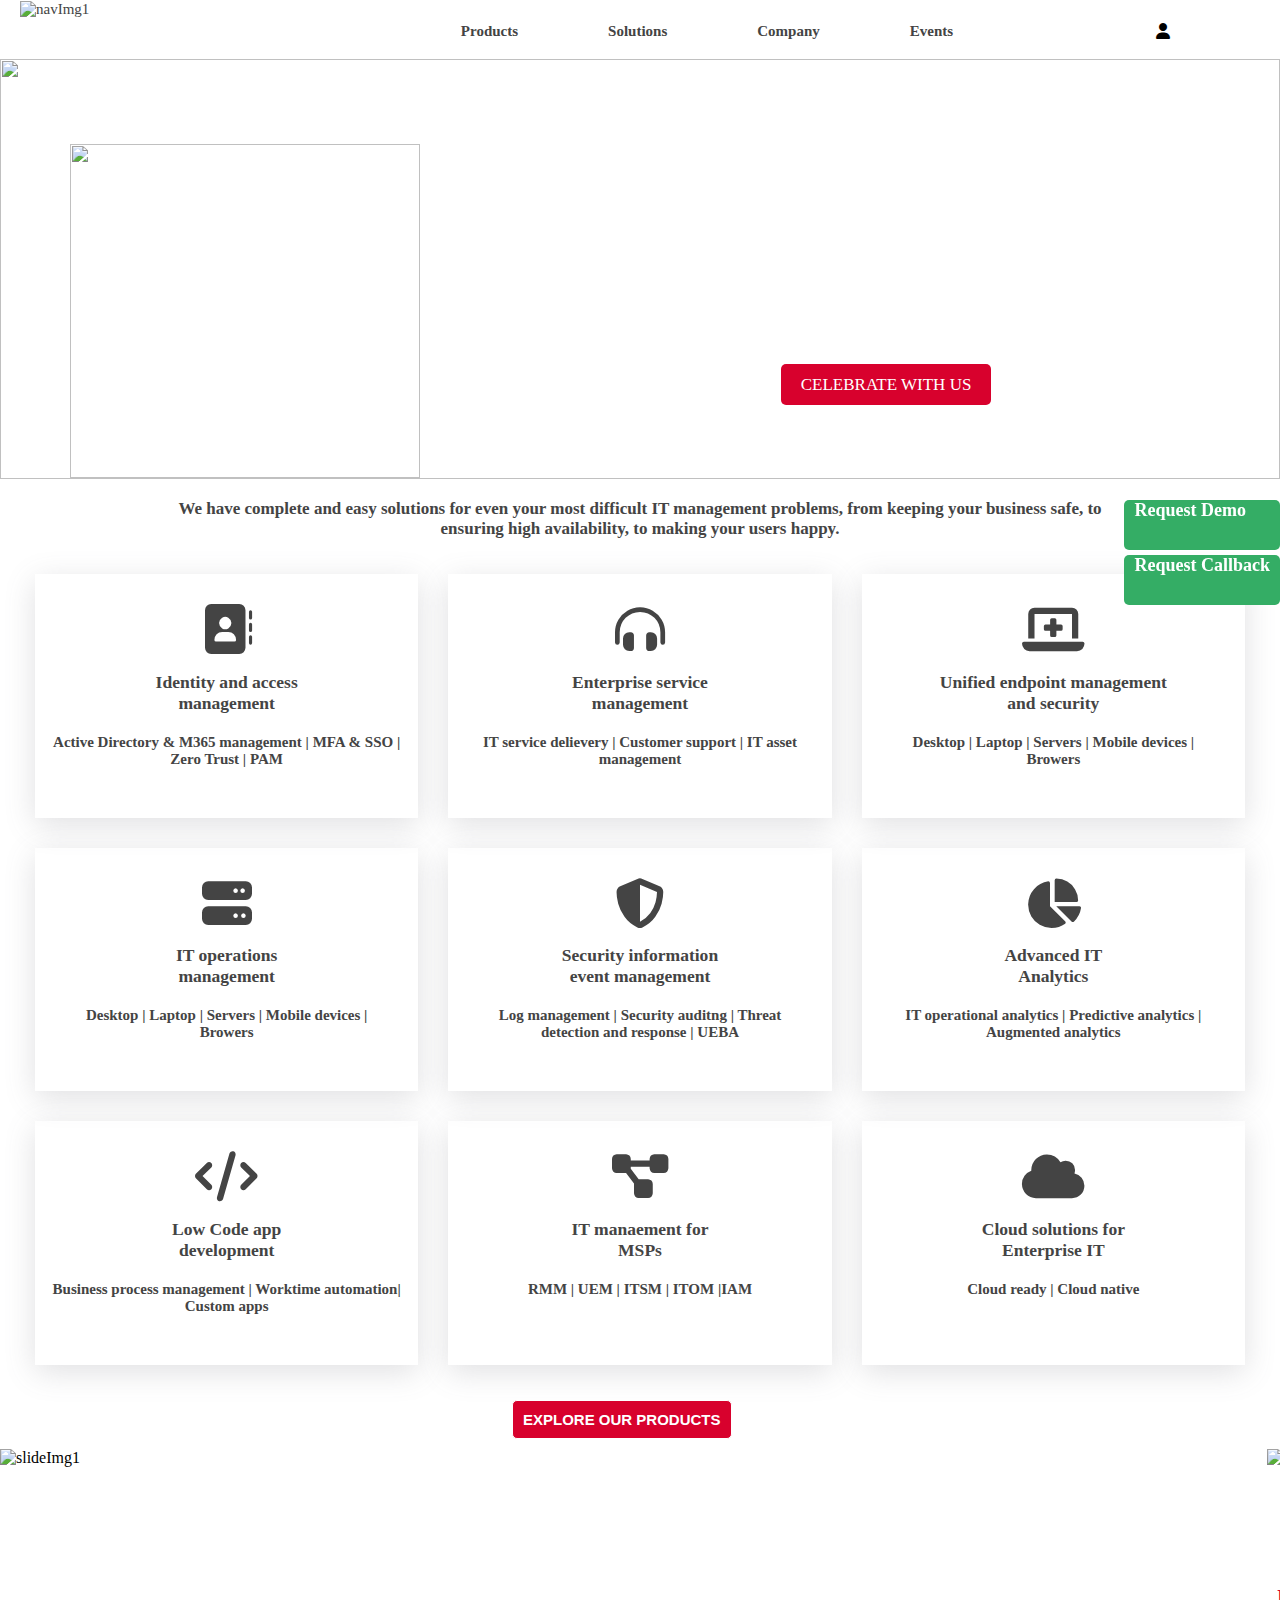
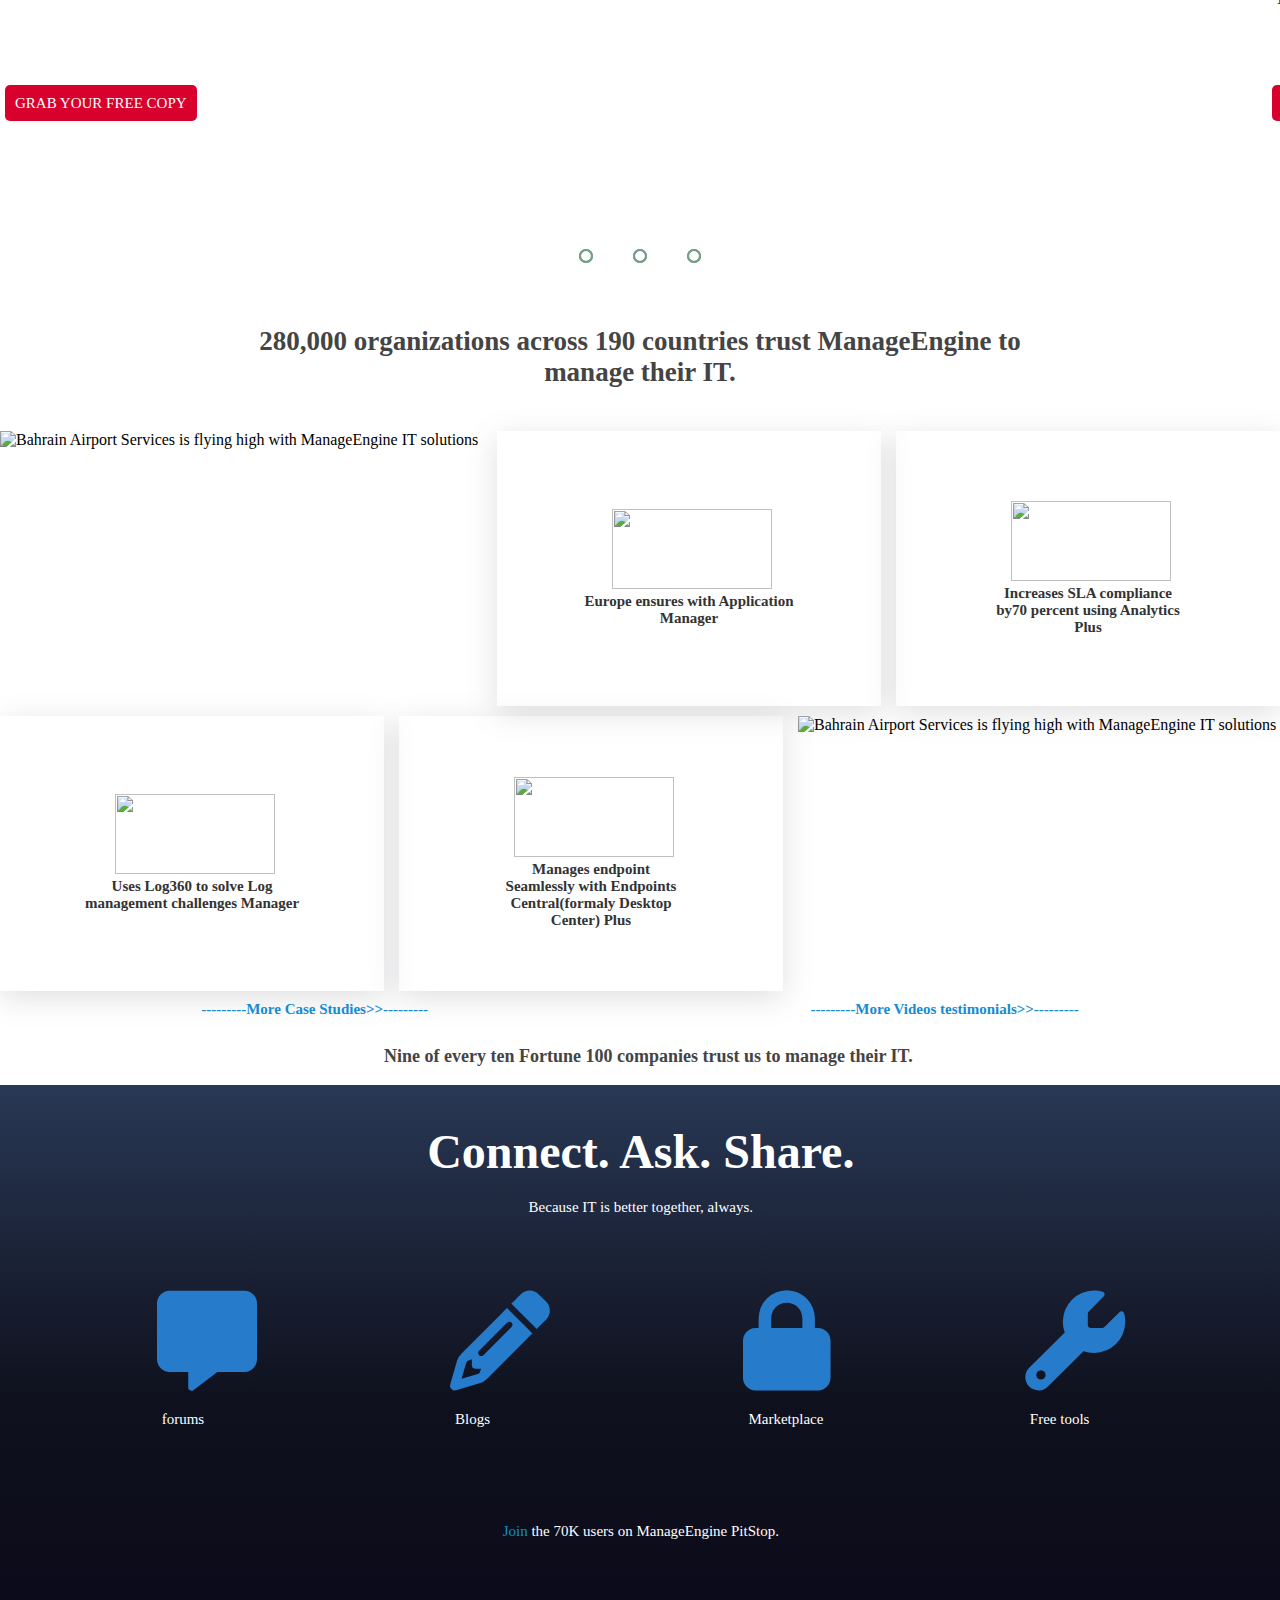
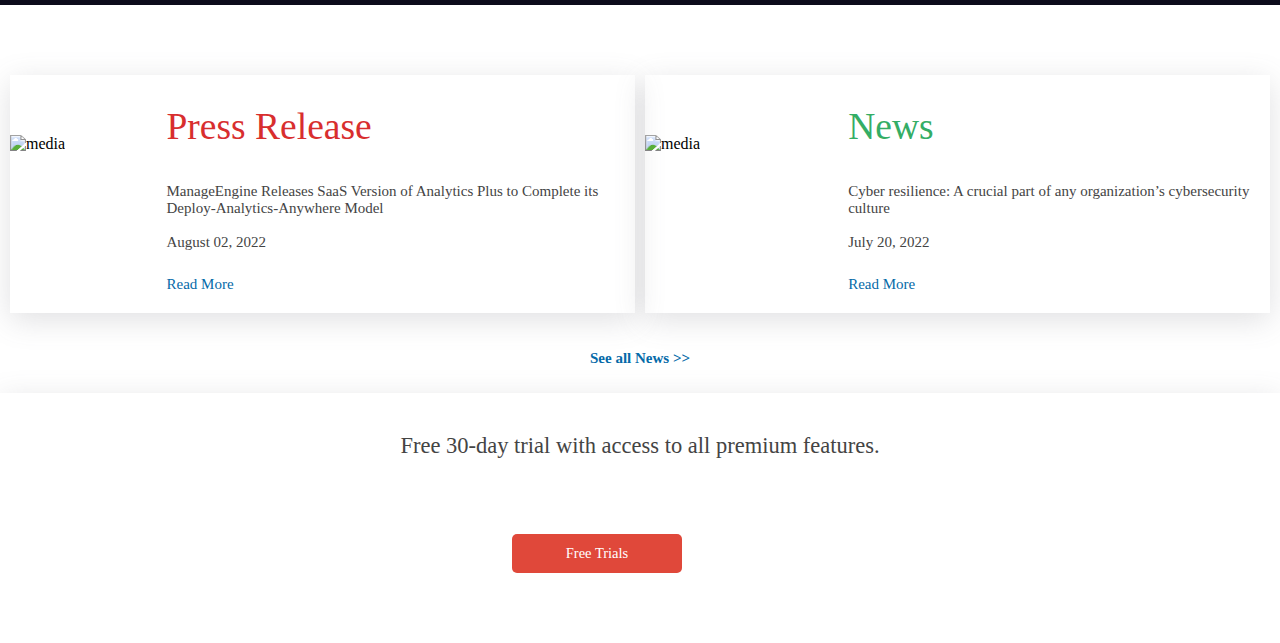
==== pages/index.html @ 47012b13 "homePage" ====
<!DOCTYPE html>
<html lang="en">
  <head>
    <meta charset="UTF-8" />
    <meta http-equiv="X-UA-Compatible" content="IE=edge" />
    <meta name="viewport" content="width=device-width, initial-scale=1.0" />
    <title>ManageEngine-IT Operations and Service management Software</title>
    <link
      rel="stylesheet"
      href="https://cdnjs.cloudflare.com/ajax/libs/font-awesome/6.1.2/css/all.min.css"
    />
    <link href="https://www.manageengine.com/favicon.ico" rel="shortcut icon">
    <link rel="stylesheet" href="../styles/main.css" />
  </head>
  <body>
    <!-- navbar -->
    <div id="navDiv">
      <div id="navbar">
        <div class="navImg">
          <a href="index.html"
            ><img
              src="https://www.manageengine.com/images/logo/manageengine-logo.svg"
              alt="navImg1"
          /></a>
        </div>
        <div class="options">
          <h3><a href="#">Products</a>
            <div class="productSubmenu">
              <ul>
                <li><a href="#">Identity and access management</a>
                  <div id="productSubmenu1">
                    <ul>
                      <li><a href="#">ADManager Plus</a></li>
                      <li><a href="#">ADAudit Plus</a></li>
                      <li><a href="#">AD self service Plus</a></li>
                      <li><a href="#">Exchange reporter Plus</a></li>
                      <li><a href="#">RecoveryManager Plus</a></li>
                      <li><a href="#">AD360</a></li>
                      <li><a href="#">M365 Manager</a></li>
                    </ul>
                  </div>
                </li>
                <li><a href="#">Enterprise service managenment</a>
                  <div id="productSubmenu1">
                    <ul>
                      <li><a href="#">Endpoint Central</a></li>
                      <li><a href="#">Mobile Device Manager Plus</a></li>
                      <li><a href="#">Patch Manager Plus</a></li>
                      <li><a href="#">Patch Connect Plus</a></li>
                      <li><a href="#">OS Developer</a></li>
                      <li><a href="#">Remote Access Plus</a></li>
                      <li><a href="#">M365 Manager</a></li>
                    </ul>
                  </div></li>
                <li><a href="#">Unified endpoint management and security</a>
                  <div id="productSubmenu1">
                    <ul>
                      <li><a href="#">Vulneribilty Manager Plus</a></li>
                      <li><a href="#">ADAudit Plus</a></li>
                      <li><a href="#">Device Control Plus</a></li>
                      <li><a href="#">Application Control Plus</a></li>
                      <li><a href="#">Browser Security Plus</a></li>
                      <li><a href="#">AD360</a></li>
                      <li><a href="#">Endpoint DLP</a></li>
                    </ul>
                  </div></li>
                <li><a href="#">IT operations management</a>
                  <div id="productSubmenu1">
                    <ul>
                      <li><a href="#">ADManager Plus</a></li>
                      <li><a href="#">ADAudit Plus</a></li>
                      <li><a href="#">AD self service Plus</a></li>
                      <li><a href="#">Exchange reporter Plus</a></li>
                      <li><a href="#">RecoveryManager Plus</a></li>
                      <li><a href="#">AD360</a></li>
                      <li><a href="#">M365 Maneger</a></li>
                    </ul>
                  </div></li>
                <li><a href="#">Security Information and event management</a></li>
                <li><a href="">Advanced IT analytics</a></li>
                <li><a href="#">Low-code app development</a></li>
                <li><a href="#">cloud Solutions for enterprise IT</a></li>
                <li id="viewProduct"><a href="#">View all products</a></li>
              </ul>
            </div>
          </h3>
          <h3><a href="#">Solutions</a></h3>
          <h3>
            <a href="#">Company</a>
            <div id="eventSubmenu">
              <ul>
                <li><a href="#">About us</a></li>
                <li><a href="#">Customers</a></li>
                <li>
                  <a href="#">Media</a>
                </li>
                <li>
                  <a href="#">Analyst Relations</a>
                </li>
                <li>
                  <a href="#">Insights</a>
                </li>
                <li>
                  <a href="#">Academy</a>
                </li>
                <li>
                  <a href="#">Blogs</a>
                </li>
                <li>
                  <a href="#">Newsletter</a>
                </li>
                <li>
                  <a href="#">Partners</a>
                </li>
                <li>
                  <a href="#">Affiliate</a>
                </li>
                <li>
                  <a href="#">Careers</a>
                </li>
                <li>
                  <a href="#">Contact us</a>
                </li>
              </ul>
            </div>
          </h3>
          <h3>
            <a href="#">Events</a>
            <div id="eventSubmenu">
              <ul>
                <li><a href="#">Webinars</a></li>
                <li><a href="#">On-demand Webinars</a></li>
                <li>
                  <a href="#">Virtual Events</a>
                </li>
                <li>
                  <a href="#">Online workshop</a>
                </li>
                <li>
                  <a href="#">Prodcasts</a>
                </li>
                <li>
                  <a href="#">Seminars</a>
                </li>
                <li>
                  <a href="#">Workshops</a>
                </li>
                <li>
                  <a href="#">User conference</a>
                </li>
                <li>
                  <a href="#">Industry Events</a>
                </li>
              </ul>
            </div>
          </h3>
        </div>
        <div id="login">
          <i class="fa-solid fa-user">
            <div class="loginSubmenu">
              <ul>
                <li><a href="#">login</a></li>
                <li><a href="#">Register</a></li>
              </ul>
            </div>
          </i>
          <!-- <a href="#"><i class="fa-solid fa-magnifying-glass"></i></a> -->
        </div>
      </div>
    </div>

    <!-- container1 -->
    <div id="container1">
      <div class="div1">
        <img
          src="https://www.manageengine.com/images/sysadminday202-banner.jpg"
          alt=""
        />
      </div>
      <div class="div2">
        <div id="bannerImg">
          <img
            src="https://www.manageengine.com/images/sysadminday-2022-bannerleft.png"
            alt=""
          />
        </div>
        <div id="bannerContent">
          <h1>
            Happy SysAdmin <br />
            Day!
          </h1>
          <p>
            you make your work better.Here's hoping we can do our part to make
            yours better too!
          </p>
          <a href="#" class="ex-btn" title="JOIN THE CELEBRATION"
            >CELEBRATE WITH US</a
          >
        </div>
      </div>
    </div>
    <p>
      We have complete and easy solutions for even your most difficult IT
      management problems, from keeping your business safe, to ensuring high
      availability, to making your users happy.
    </p>

    <!-- container2 -->
    <div id="container2">
      <div>
        <a href="#">
          <i class="fa-solid fa-address-book"></i>
          <h3>
            Identity and access <br />
            management
          </h3>
          <h4>
            Active Directory & M365 management | MFA & SSO |<br />Zero Trust |
            PAM
          </h4>
        </a>
      </div>
      <div>
        <a href="#">
          <i class="fa-solid fa-headphones-simple"></i>
          <h3>
            Enterprise service <br />
            management
          </h3>
          <h4>
            IT service delievery | Customer support | IT asset <br />management
          </h4>
        </a>
      </div>
      <div>
        <a href="#">
          <i class="fa-solid fa-laptop-medical"></i>
          <h3>
            Unified endpoint management <br />
            and security
          </h3>
          <h4>Desktop | Laptop | Servers | Mobile devices |<br />Browers</h4>
        </a>
      </div>
      <div>
        <a href="#">
          <i class="fa-solid fa-server"></i>
          <h3>
            IT operations <br />
            management
          </h3>
          <h4>Desktop | Laptop | Servers | Mobile devices |<br />Browers</h4>
        </a>
      </div>
      <div>
        <a href="#">
          <i class="fa-solid fa-shield-halved"></i>
          <h3>
            Security information <br />
            event management
          </h3>
          <h4>
            Log management | Security auditng | Threat<br />detection and
            response | UEBA
          </h4>
        </a>
      </div>
      <div>
        <a href="#">
          <i class="fa-solid fa-chart-pie"></i>
          <h3>Advanced IT <br />Analytics</h3>
          <h4>
            IT operational analytics | Predictive analytics |<br />Augmented
            analytics
          </h4>
        </a>
      </div>
      <div>
        <a href="#">
          <i class="fa-solid fa-code"></i>
          <h3>
            Low Code app <br />
            development
          </h3>
          <h4>
            Business process management | Worktime automation|<br />Custom apps
          </h4>
        </a>
      </div>
      <div>
        <a href="#">
          <i class="fa-solid fa-diagram-project"></i>
          <h3>
            IT manaement for <br />
            MSPs
          </h3>
          <h4>RMM | UEM | ITSM | ITOM |IAM</h4>
        </a>
      </div>
      <div>
        <a href="#">
          <i class="fa-solid fa-cloud"></i>
          <h3>
            Cloud solutions for <br />
            Enterprise IT
          </h3>
          <h4>Cloud ready | Cloud native</h4>
        </a>
      </div>
    </div>
    <button id="product-btn"><a href="#">EXPLORE OUR PRODUCTS</a></button>

    <!-- slideshow container -->
    <div id="container3">
      <div id="slideshow1">
        <input type="radio" name="radio-btn" id="radio1" />
        <input type="radio" name="radio-btn" id="radio2" />
        <input type="radio" name="radio-btn" id="radio3" />

        <div class="slideImg first">
          <img
            src="https://www.manageengine.com/images/gartner-magic-bg.jpg"
            alt="slideImg1"
          />
          <div>
            <h1>Learn The top 4 best practices that will maximize your ESXi server performance</h1>
            <a href="#">GRAB YOUR FREE COPY</a>
          </div>
        </div>
        <div class="slideImg">
          <img
            src="https://www.manageengine.com/images/esxi-server.jpg"
            alt="slideImg2"
          />
          <div>
            <h1><span id="span">Recommendations from the</span> <br> FBI, CISA,NSA and secret Service to thrawt Conti ransomware</h1>
            <a href="#">DOWNLOAD YOUR FREE GUIDE</a>
          </div>
        </div>
        <div class="slideImg">
          <img
            src="https://www.manageengine.com/images/idc-uem.jpg"
            alt="slideImg3"
          />
          <div>
            <h1>Zoho (ManageEngine) cited a leader in the 2022 IDC Marketspace</h1>
            <a href="#">KNOW MORE</a>
          </div>
        </div>
        <div class="autoNavigation">
          <div class="auto-btn1"></div>
          <div class="auto-btn2"></div>
          <div class="auto-btn3"></div>
        </div>
      </div>
      <div class="manualNavigation">
        <label for="radio1" class="manual-btn"></label>
        <label for="radio2" class="manual-btn"></label>
        <label for="radio3" class="manual-btn"></label>
      </div>
    </div>

    <h2>
      280,000 organizations across 190 countries trust ManageEngine to manage
      their IT.
    </h2>

    <!-- container4-->
    <div class="container4-1">
      <div class="imgDiv">
        <div class="imgDiv1">
          <img
            id="image"
            src="https://www.manageengine.com/images/mohamed-khalife-ai.jpg"
            alt="Bahrain Airport Services is flying high with ManageEngine IT solutions"
          />
        </div>
        <!-- <div class="spanDiv">
          <p>
            
              Bahrain Airport Services is flying high with
              ManageEngine <br> IT
              solutions
          </p>
        </div> -->
      </div>
      <div>
        <a href="#">
          <img
            src="https://www.manageengine.com/images/certis-europe.png"
            alt=""
          />
          <span
            >Europe ensures with Application <br />
            Manager</span
          >
        </a>
      </div>
      <div>
        <a href="#">
          <img src="https://www.manageengine.com/images/vizstone.png" alt="" />
          <span
            >Increases SLA compliance <br />
            by70 percent using Analytics <br />
            Plus</span
          >
        </a>
      </div>
    </div>

    <div class="container4-2">
      <div>
        <a href="#">
          <img src="https://www.manageengine.com/images/hcllogo.png" alt="" />
          <span
            >Uses Log360 to solve Log<br />management challenges Manager</span
          >
        </a>
      </div>
      <div>
        <a href="#">
          <img
            src="https://www.manageengine.com/images/strathallan.png"
            alt=""
          />
          <span
            >Manages endpoint <br />
            Seamlessly with Endpoints <br />
            Central(formaly Desktop <br />Center) Plus</span
          >
        </a>
      </div>
      <div class="imgDiv">
        <div class="imgDiv1">
          <img
            id="image"
            src="https://www.manageengine.com/images/willy-harsono.jpg"
            alt="Bahrain Airport Services is flying high with ManageEngine IT solutions"
          />
        </div>
        <!-- <div class="spanDiv">
          <p>
            
              Bahrain Airport Services is flying high with
              ManageEngine <br> IT
              solutions
          </p>
        </div> -->
      </div>
    </div>

    <div>
      <a href="#">---------More Case Studies>>---------</a>
      <a href="">---------More Videos testimonials>>---------</a>
    </div>
    <h3>
      Nine of every ten Fortune 100 companies trust us to manage their IT.
    </h3>

    <div id="container5">
      <!-- <div class="container5-1"></div>
      <div class="container5-2"> -->
      <h2><a href="#">Connect. Ask. Share.</a></h2>
      <p>Because IT is better together, always.</p>
      <div class="container5-1">
        <div>
          <a href="#">
            <i class="fa-solid fa-message"></i>
            <p>forums</p>
          </a>
        </div>
        <div>
          <a href="#">
            <i class="fa-solid fa-pencil"></i>
            <p>Blogs</p>
          </a>
        </div>
        <div>
          <a href="#">
            <i class="fa-solid fa-lock"></i>
            <p>Marketplace</p>
          </a>
        </div>
        <div>
          <a href="#">
            <i class="fa-solid fa-wrench"></i>
            <p>Free tools</p>
          </a>
        </div>
      </div>
      <p><a href="#" class="join">Join</a> the 70K users on ManageEngine PitStop.</p>
    </div>
    <div id="container6">
      <div>
        <div class="mediaImg">
          <img
            src="https://www.manageengine.com/images/press-release-icon.svg"
            alt="media"
          />
        </div>
        <div class="container6-1">
          <h1>Press Release</h1>
          <p>
            ManageEngine Releases SaaS Version of Analytics Plus to Complete its
            Deploy-Analytics-Anywhere Model

            <br /><br />
            August 02, 2022
          </p>
          <p><a href="#">Read More</a></p>
        </div>
      </div>
      <div>
        <div class="mediaImg">
          <img
            id="media"
            src="https://www.manageengine.com/images/press-news-icon.svg"
            alt="media"
          />
        </div>
        <div class="container6-1">
          <h1 id="news">News</h1>
          <p>
            Cyber resilience: A crucial part of any organization’s cybersecurity
            culture

            <br /><br />July 20, 2022
          </p>
          <p><a href="#">Read More</a></p>
        </div>
      </div>
    </div>
    <p><a href="#">See all News >></a></p>
    <div id="container7">
      <h4>Free 30-day trial with access to all premium features.</h4>
      <a href="#">Free Trials</a>
    </div>

    <!-- footer -->
    <div id="footer">
      <!-- <div id="footerDiv">
        <div id="foot-col1">
          <div id="companyDetail">Company</div>
          <div class="footList">
            <div class="list1">
              <li>About us</li>
              <li>News</li>
              <li>Events</li>
              <li>Customers</li>
              <li>PitStop</li>
              <li>Partner portal</li>
              <li>Affiliate</li>
              <li>Government</li>
              <li>Newsletter</li>
              <li>Cookie policy</li>
            </div>
            <div class="list2">
              <li>Careers</li>
              <li>Site map</li>
              <li>Trademarks</li>
              <li>EULA</li>
              <li>Contact us</li>
              <li>Feedback</li>
              <li>Privacy policy</li>
              <li>Security</li>
              <li>Security response centre</li>
            </div>
          </div>
        </div>
        <div id="foot-col2">
          <div>Regional Websiites</div>
          <div>
            <select name="Global(English)" id="lang">
              <option value="">Global(English)</option>
              <option value="">Europe(English)</option>
              <option value="">France(French)</option>
              <option value="">Greece(Greek)</option>
              <option value="">India(English)</option>
              <option value="">America Latin(Spanish)</option>
              <option value="">Brazil(Portuguese)</option>
              <option value="">Belgium(Dutch)</option>
            </select>
          </div>
          <div>Newsletter</div>
          <div>Subscribe to monthly Newsletter</div>
          <div><input type="email" placeholder="Email" required><button><i class="fa-solid fa-angles-right"></i></button></div>
        </div>
        <div id="foot-col3">
          <div>Follow Us:</div>
          <div class="icon">
            <a href="#"><i class="fa-brands fa-instagram"></i></a>
            <a href="#"><i class="fa-brands fa-twitter"></i></a>
            <a href="#"><i class="fa-brands fa-linkedin"></i></a>
            <a href="#"><i class="fa-brands fa-facebook"></i></a>
            <a href="#"><i class="fa-brands fa-youtube"></i></a>
          </div>
          <div>ManageEngine is division of <i>Zoho</i><br>Corp</div>
        </div> -->
      </div>
      <div id="fixedbtn">
        <div><a href="#">Request Demo</a></div>
        <div><a href="#">Request Callback</a></div>
      </div>
  </body>
</html>
<script src="index.js" type="module"></script>
---- styles/main.css ----
body {
  margin: 0;
  padding: 0;
  overflow-x: hidden;
}
/* Navbar */
#navDiv {
  position: sticky;
  top: 0;
  background-color: #ffffff;
}
#navbar {
  /* position: sticky;
  top: 0; */
  display: flex;
  justify-content: space-between;
  border: #444444;
  padding: 0px 20px;
  /* background-color: rgb(37, 57, 21); */
}
#login {
  display: flex;
  gap: 15px;
  text-align: center;
  margin-top: 23px;
  margin-right: 60px;
}
.navImg {
  /* padding: 0px 10px; */
  width: 20%;
  height: 55px;
}
.navImg > img {
  width: 100%;
}
.options {
  display: flex;
  justify-content: space-between;
  gap: 90px;
  margin-right: 10px;
}
a {
  text-decoration: none;
  color: #444444;
  font-size: 15px;
  transition: 1s;
}
a:hover {
  color: #914608;
}
#eventSubmenu {
  display: none;
}
.options >h3 >a{
  font: 15px Zoho_Puvi_Regular;
  color: #444444;
  font-weight: bold;
}
.options h3:hover #eventSubmenu {
  display: block;
  position: absolute;
  background-color: rgb(68, 68, 68);
  /* background: transparent; */
  /* margin-top: 15px; */
  margin-left: -15px;
  border-radius: 5px;
}
.options h3:hover #eventSubmenu ul {
  display: block;
  margin: 10px;
  color: #ffffff;
  list-style: none;
}
.options h3:hover #eventSubmenu ul li {
  width: 200px;
  padding: 10px;
  background: transparent;
  /* border-bottom: 1px dotted #FFFFFF; */
}
.options h3:hover #eventSubmenu ul li:hover{
  border-bottom: 0.5px solid #0f111e;
}
.options h3:hover #eventSubmenu ul a {
  color: #ffffff;
}
.options h3:hover #eventSubmenu ul a:hover {
  color: #914608;
}
#login {
  padding-right: 30px;
}
.loginSubmenu {
  display: none;
}
#login i:hover .loginSubmenu {
  display: block;
  position: absolute;
  background-color: rgb(68, 68, 68);
  /* background: transparent; */
  /* margin-top: 15px; */
  margin-left: -25px;
  border-radius: 5px;
}
#login i:hover .loginSubmenu ul {
  display: block;
  text-align: left;
  margin: 10px;
  color: #ffffff;
  list-style: none;
  height: 40px;
}
#login i:hover .loginSubmenu ul li {
  margin-right: 10px;
  /* padding: 10px; */
  background: transparent;
  /* text-align: left; */
  /* border-bottom: 1px dotted #FFFFFF; */
  float: left;
}
.loginSubmenu > ul > li > a {
  font-size: 10px;
  color: #ffffff;
}
#login i:hover .loginSubmenu ul li a:hover {
  color: #914608;
}
.productSubmenu {
  display: none;
}
.options > h3:nth-child(1):hover .productSubmenu {
  display: block;
  position: absolute;
  background-color: #444444;
  margin-left: -25px;
  border-radius: 5px;
}
.productSubmenu > ul {
  display: block;
  text-align: left;
  margin: 10px;
  list-style: none;
  /* width: 200px; */
}
#viewProduct{
  background-color: #d82e2e;
}
.productSubmenu > ul > li {
  width: 230px;
  margin-right: 10px;
  padding: 10px;
  background: transparent;
  /* text-align: left; */
  border-bottom: 1px dotted #FFFFFF;
}
.productSubmenu > ul > li:hover{
  background-color: #0c0b1b;
}
.productSubmenu > ul > li >a{
  color: #ffffff;
}
#productSubmenu1{
  display: none;
}
.productSubmenu > ul > li:hover #productSubmenu1{
  display: block;
  position: absolute;
  background-color: #ffffff;
  margin-left: 150px;
  border-radius: 5px;
}
.productSubmenu > ul > li:hover #productSubmenu1 >ul{
  list-style:none;
  width: 300px;
  height: 450px;
  /* margin-left: 30px; */
}
.productSubmenu > ul > li:hover #productSubmenu1 >ul >li{
  padding: 20px;
}
.productSubmenu > ul > li:hover #productSubmenu1 >ul >li:hover{
  border-bottom:0.5px solid #0f111e;
}
.productSubmenu > ul > li:hover #productSubmenu1 >ul >li>a:hover{
  color: #d8012d;
}
/* container1 */
#container1 > .div1 {
  width: 100%;
  position: absolute;
  z-index: -20;
}
.div1 > img {
  width: 100%;
  height: 420px;
}
.div2 {
  /* margin-top: 30px; */
  display: flex;
  justify-content: space-around;
}
.div2 > #bannerImg {
  margin-top: 85px;
}
.div2 > #bannerImg > img {
  width: 350px;
  height: 334px;
}
.div2 > #bannerContent {
  margin: 70px;
  width: 509px;
  height: 274px;
}
.div2 > #bannerContent > h1 {
  /* height: 116px; */
  width: 509px;
  font: 48px zoho_puvi_regular;
  /* font-weight: bold; */
  color: #ffffff;
  text-align: center;
}
.div2 > #bannerContent > p {
  height: 54px;
  color: #ffffff;
  font: 17px zoho_puvi_regular;
  text-align: center;
}
.div2 > #bannerContent > a {
  text-decoration: none;
  color: #ffffff;
  background-color: #d8012d;
  font: 17px zoho_puvi_regular;
  padding: 11px 20px;
  border-radius: 5px;
  text-align: center;
  margin-left: 150px;
  transition: 1s;
}
.div2 > #bannerContent > a:hover {
  background-color: #914608;
}
#container1 + p {
  font: 17px zoho_puvi_regular;
  color: #444444;
  font-weight: 300;
  text-align: center;
  padding: 0px 150px;
  font-weight: bold;
}
/* container2 */
#container2 {
  display: grid;
  grid-template-columns: repeat(3, 1fr);
  gap: 10px;
  margin: 25px 0px;
  padding: 0px 25px;
}
#container2 > div {
  display: flex;
  flex-direction: column;
  text-align: center;
  justify-content: space-between;
  box-shadow: rgba(100, 100, 111, 0.2) 0px 7px 29px 0px;
  padding: 30px 10px;
  margin: 10px;
}
#container2 > div > a > i {
  font-size: 50px;
}
/* product button */
#product-btn {
  text-align: center;
  padding: 10px;
  margin: 0px 40%;
  background-color: #d8012d;
  border-radius: 5px;
  border: 1px solid #ffffff;
  transition: 1s;
}
#product-btn:hover {
  background-color: #914608;
}
#product-btn > a {
  color: #ffffff;
  font-weight: bold;
}
/* slideshoe container */
#container3 {
  width: 100%;
  height: 425px;
  overflow: hidden;
  padding: 10px 0px;
}
#slideshow1 {
  width: 300%;
  height: 425px;
  display: flex;
}
#slideshow1 input {
  display: none;
}
.slideImg {
  width: 33%;
  height: 425px;
  transition: 2s;
}
.slideImg img {
  width: 100%;
  height: 425px;
}
/* css for manual slider */
.manualNavigation {
  position: absolute;
  width: 100%;
  margin-top: -25px;
  display: flex;
  justify-content: center;
}
.manual-btn {
  border: 2px solid #749e87;
  padding: 5px;
  border-radius: 10px;
  cursor: pointer;
  transition: 1s;
}
.manual-btn:not(:last-child) {
  margin-right: 40px;
}
.manual-btn:hover {
  background-color: #749e87;
}
#radio1:checked ~ .first {
  margin-left: 0px;
}
#radio2:checked ~ .first {
  margin-left: -33%;
}
#radio3:checked ~ .first {
  margin-left: -66%;
}

.slideImg >img{
  position: absolute;
  z-index: -20;
  /* margin-top: 70px; */
  /* display: block; */

}
.slideImg >div{
  width: 40%;
  /* overflow: hidden; */
}
#span{
  color: #d8012d;
  font-size: 20px;
}
.slideImg >div >h1{
  font: 28.5px Zoho_Puvi_Bold;
  font-weight: bold;
  color: #FFFFFF;
  padding: 0px 10px;
  margin-top: 130px;
}
.slideImg >div >a{
  padding: 10px 10px;
  background-color: #d8012d;
  color: #FFFFFF;
  margin: 5px;
  border-radius: 5px;
}
.slideImg >div >a:hover{
  background: #914608;
}
/* css for auto slider */
.autoNavigation {
  position: absolute;
  display: flex;
  width: 100%;
  margin-top: 400px;
  justify-content: center;
}
.autoNavigation div {
  border: 2px solid #749e87;
  padding: 5px;
  border-radius: 10px;
  transition: 1s;
}
.autoNavigation div:not(:last-child) {
  margin-right: 40px;
}
#radio1:checked ~ .autoNavigation .auto-btn1 {
  background: #749e87;
}
#radio2:checked ~ .autoNavigation .auto-btn2 {
  background: #749e87;
}
#radio3:checked ~ .autoNavigation .auto-btn3 {
  background: #749e87;
}
/* h2 tag */
#container3 + h2 {
  font: 27px zoho_puvi_semibold;
  text-align: center;
  padding: 20px 20%;
  font-weight: bold;
  color: #444444;
}

/* container4 */

.container4-1,
.container4-2 {
  display: flex;
  justify-content: space-between;
  width: 100%;
  height: 275px;
  /* overflow: hidden; */
}
.container4-2 {
  padding-top: 10px;
}
.container4-1 > div:not(:first-child) {
  width: 30%;
  height: 100%;
  display: flex;
  flex-direction: column;
  justify-content: center;
  text-align: center;
  box-shadow: rgba(100, 100, 111, 0.2) 0px 7px 29px 0px;
}
.container4-2 > div:not(:last-child) {
  width: 30%;
  height: 100%;
  display: flex;
  flex-direction: column;
  justify-content: center;
  text-align: center;
  box-shadow: rgba(100, 100, 111, 0.2) 0px 7px 29px 0px;
}
.container4-1 > div:not(:first-child) > a > img {
  width: 160px;
  height: 80px;
  margin: 0px 30%;
}
.container4-2 > div:not(:last-child) > a > img {
  width: 160px;
  height: 80px;
  margin: 0px 30%;
}
.container4-1 > div > a > span {
  color: #333333;
  text-align: center;
  font: 15px Zoho_puvi_Regular;
  font-weight: bold;
}
.container4-2 > div > a > span {
  color: #333333;
  text-align: center;
  font: 15px Zoho_puvi_Regular;
  font-weight: bold;
}
.imgDiv {
  display: flex;
  width: 482px;
  height: 270px;
  /* padding-right: 5px; */
}
.imgDiv > .imgDiv1 {
  width: 100%;
  height: 100%;
  /* position: absolute; */
  /* z-index: -20; */
}
#image {
  width: 100%;
  /* position: absolute; */
  z-index: -20;
}
.spanDiv {
  position: absolute;
  z-index: 1;
  margin-top: 195px;
}
.spanDiv > p {
  color: #ffffff;
  background-color: #444444;
  font: 15px Zoho_Puvi_Regular;
  font-weight: 300;
  line-height: 1.53em;
}

.container4-2 + div {
  display: flex;
  justify-content: space-around;
  padding: 10px;
}
.container4-2 + div > a {
  text-decoration: none;
  font: 15px Zoho_Puvi_Regular;
  color: #138cd6;
  font-weight: bold;
}
.container4-2 + div + h3 {
  color: #444444;
  margin-left: 30%;
  font: 18px Zoh0_Puvi_Semibold;
  font-weight: bold;
}

/* Container5 */
#container5 {
  width: 97%;
  height: 480px;
  background: linear-gradient(to bottom, #293855 0, #0f111e 60%, #0c0b1b 100%);
  padding: 20px;
  overflow: hidden;
}
#container5 > h2 {
  text-align: center;
}
#container5 > h2 > a {
  color: #ffffff;
  font-size: 48px;
}
#container5 > h2 > a:hover {
  color: #914608;
}
#container5 > p {
  color: #ffffff;
  font: 15px Zoho_Puvi_Regular;
  margin: 15px 0px;
  text-align: center;
}
.container5-1 {
  display: flex;
  justify-content: space-around;
  padding: 60px 40px;
}
.container5-1 > div > a > i {
  font-size: 100px;
  color: #277bcb;
  transition: 1s;
}
.container5-1 > div > a > i:hover {
  color: #914608;
}
.container5-1 > div > a > p {
  color: #ffffff;
  padding: 5px;
  font: 15px Zoho_puvi_Regular;
}
/* #container5 > .container5-1 {
  width: 100%;
  position: absolute;
  z-index: -20;
  background: linear-gradient(to bottom, #293855 0, #0f111e 60%, #0c0b1b 100%);
  height: 480px;
} */

/* container6 */
#container6 {
  display: flex;
  padding: 70px 10px 10px;
  gap: 10px;
}
#container6 > div {
  display: flex;
  width: 50%;
  box-shadow: rgba(100, 100, 111, 0.2) 0px 7px 29px 0px;
}
.mediaImg {
  margin-top: 60px;
  width: 212px;
  /* justify-content: center; */
}
.mediaImg > #media {
  width: 100%;
  height: 130px;
}
.container6-1 > h1 {
  /* text-align: center; */
  padding: 5px;
  color: #d82e2e;
  font: 37.5px Zoho_Puvi_Medium;
}
.container6-1 > p {
  /* text-align: center; */
  padding: 5px;
  line-height: 1.5em;
  font: 15px Zoho_Puvi_Regular;
  color: #444444;
}
.container6-1 > p > a {
  color: #056aa8;
}
#container6 + p {
  text-align: center;
  padding: 10px;
}
#container6 + p > a {
  color: #056aa8;
  font: 15px Zoho_Puvi_Regular;
  font-weight: bold;
}
#news {
  color: #34ad65;
}
/* container7 */

#container7 {
  display: flex;
  flex-direction: column;
  justify-content: space-between;
  width: 100%;
  height: 250px;
  box-shadow: rgba(100, 100, 111, 0.2) 0px 7px 29px 0px;
}
#container7 > h4 {
  color: #444444;
  text-align: center;
  font: 22.5px Zoho_Puvi_Regular;
  margin: 20px 0px;
  padding: 20px 0px;
}
#container7 > a {
  text-align: center;
  font: 14.5px Zoho_Puvi_Semibold;
  color: #ffffff;
  margin-left: 40%;
  margin-bottom: 70px;
  padding: 11px 35px;
  background: #e0483a;
  width: 100px;
  border-radius: 5px;
}
#container7 > a:hover {
  background-color: #914608;
}
/* footer */
#footerDiv {
  display: flex;
  width: 100%;
  height: 370px;
  background-color: #444444;
}
#companyDetail {
  margin-left: 30%;
  color: #ffffff;
  padding-top: 10px;
  font: 18px zoho_puvi_semibold;
}
.footList {
  width: 350px;
  display: flex;
  justify-content: space-between;
  padding: 40px;
}
.footList > div {
  display: flex;
  flex-direction: column;
  justify-content: space-between;
  gap: 10px;
  color: #ffffff;
}
.footList > div > li {
  list-style: none;
  font: 15px zoho_puvi_semibold;
}
#foot-col1{
   border-right: .1px solid #333333;
}
#foot-col2 {
  display: flex;
  flex-direction: column;
  gap: 10px;
  width: 33%;
  padding-left: 10px;
  border-right: .1px solid #333333;
  /* justify-content: space-between; */
  /* align-items: center; */
}
#foot-col2 > div:first-child {
  font: 18.5px Zoho_Puvi_Semibold;
  font-weight: bold;
  color: #eeeeee;
  padding: 0px 0px 15px;
  margin: 14px 0px 0px;
}
#foot-col2 > div:nth-child(2) > select {
  width: 274px;
  height: 45px;
  background-color: #444444;
  font: 14.5px Zoho_Puvi_Semibold;
  font-weight: bold;
  color: #bbbbbb;
  padding: 7px 0px 7px 35px;
}
#foot-col2 > div:nth-child(3) {
  color: #eeeeee;
  font: 18.5px Zoho_Puvi_Semibold;
  font-weight: bold;
  margin: 22px 0px 0px;
  padding: 0px 0px 5px;
}
#foot-col2 > div:nth-child(4) {
  color: #bbbbbb;
  font: 14.5px Zoho_Puvi_Semibold;
  font-weight: bold;
}
#foot-col2 > div:nth-child(5) > input {
  height: 40px;
  width: 210px;
  padding: 0px 15px;
  color: #b5b5b8;
  background: #ffffff;
  border: none;
}
#foot-col2 > div:nth-child(5) > button {
  color: #ffffff;
  height: 40px;
  background-color: #34ad65;
  padding: 10px 30px;
  border: none;
}
#foot-col3{
  padding-left: 10px;
}

#foot-col3 > div:nth-child(1) {
  color: #eeeeee;
  font: 18.5px Zoho_Puvi_Semibold;
  font-weight: bold;
  padding: 0px 0px 15px;
  margin: 15px 0px 0px;
}
.icon {
  width: 310px;
  display: flex;
  justify-content: space-between;
  margin-left: 0;
}
.icon a {
  color: #ffffff;
  width: 20px;
}
.icon > a > i {
  font-size: 40px;
  width: 50px;
  /* padding: 0px 10px; */
  /* height: 20px; */
}
.icon > a > i:hover {
  color: #914608;
}
.icon + div {
  color: #bbbbbb;
  font: 18px Zoho_Puvi_Semibold;
  font-weight: bold;
  padding: 15px 0px;
}

#fixedbtn{
  display: flex;
  flex-direction: column;
  gap: 5px;
  /* align-items: center; */
  position: fixed;
  z-index: 999;
  top: 500px;
  right: 0;
  height: 120px;
}
#fixedbtn> div{
  background-color: #34ad65;
  height: 50px;
  padding: 0px 10px;
  border-radius: 5px;
  align-items: center;
}
#fixedbtn> div:hover{
  background-color: #333333;
}
#fixedbtn> div >a{
  color: #FFFFFF;
  font: 18px Zoho_Puvi_Bold;
  font-weight: bold;
}

/* Extra css */
.join{
  color: #138cd6;
}
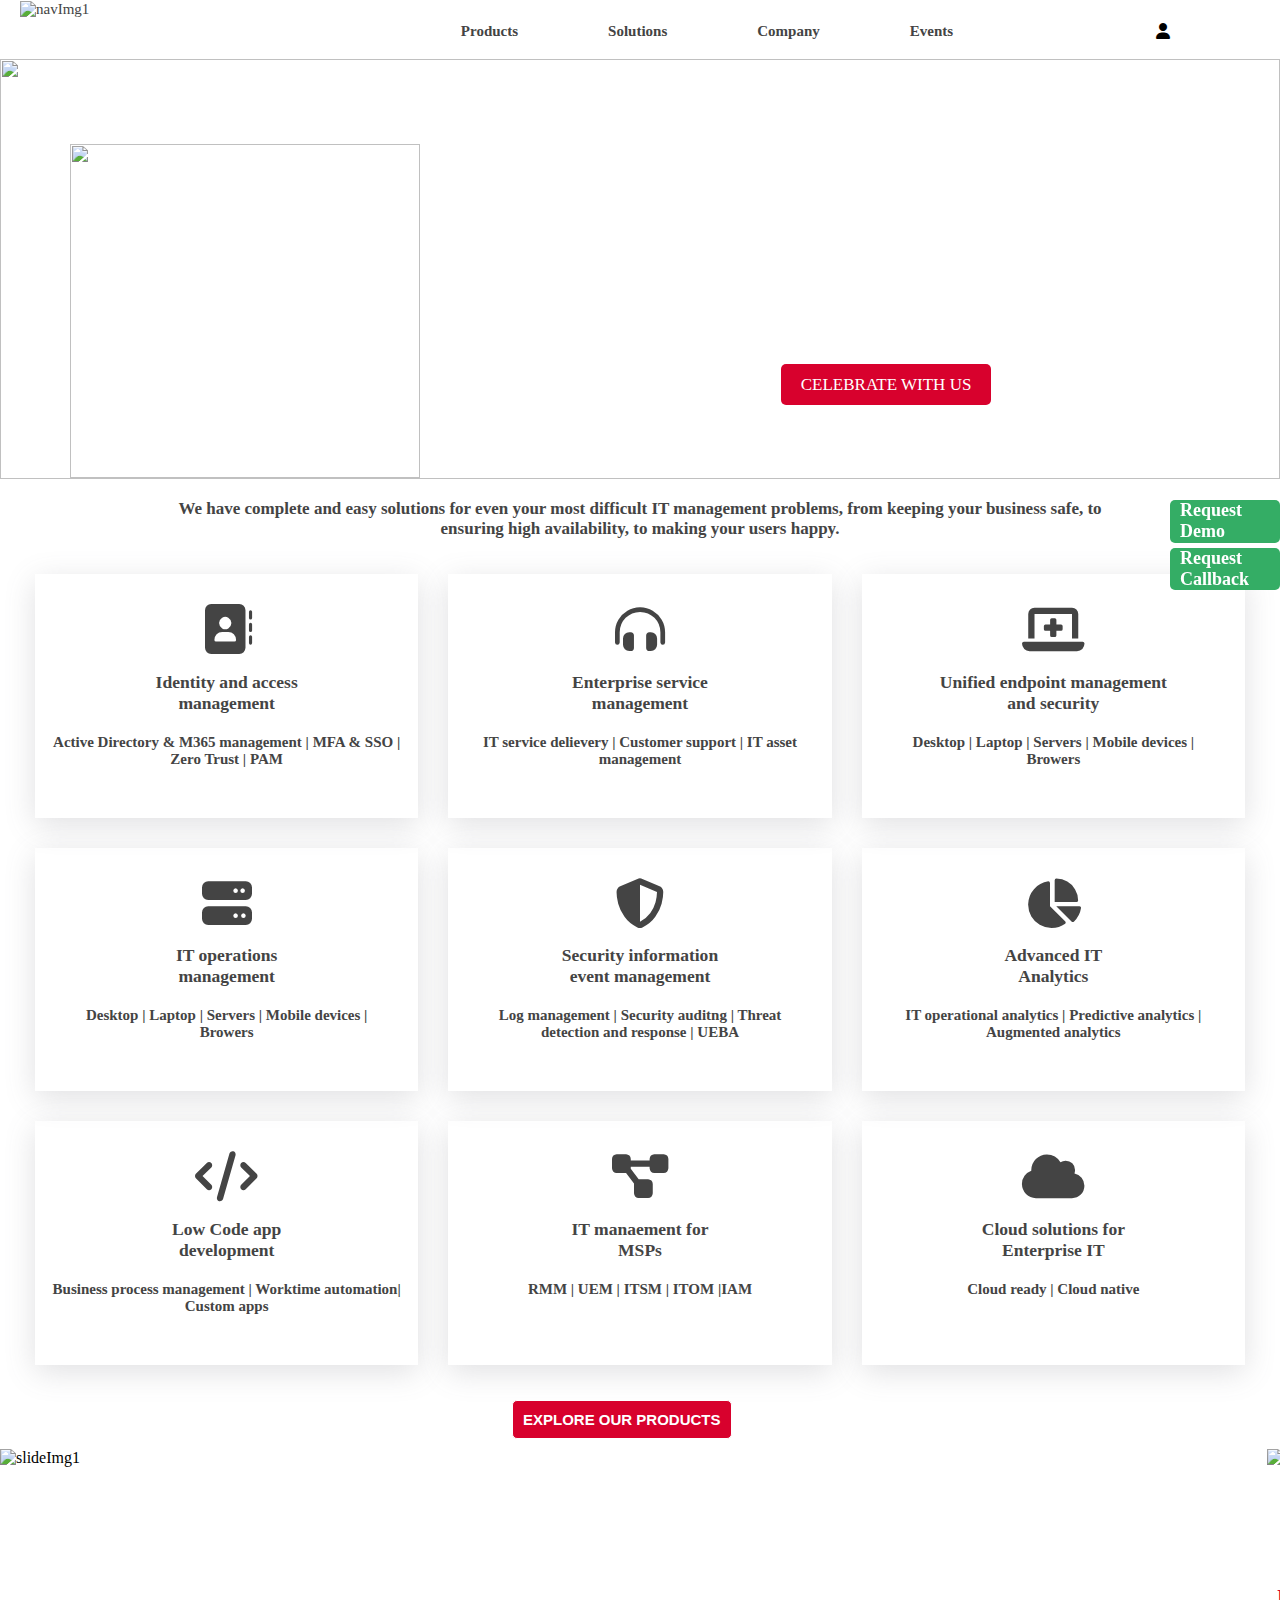
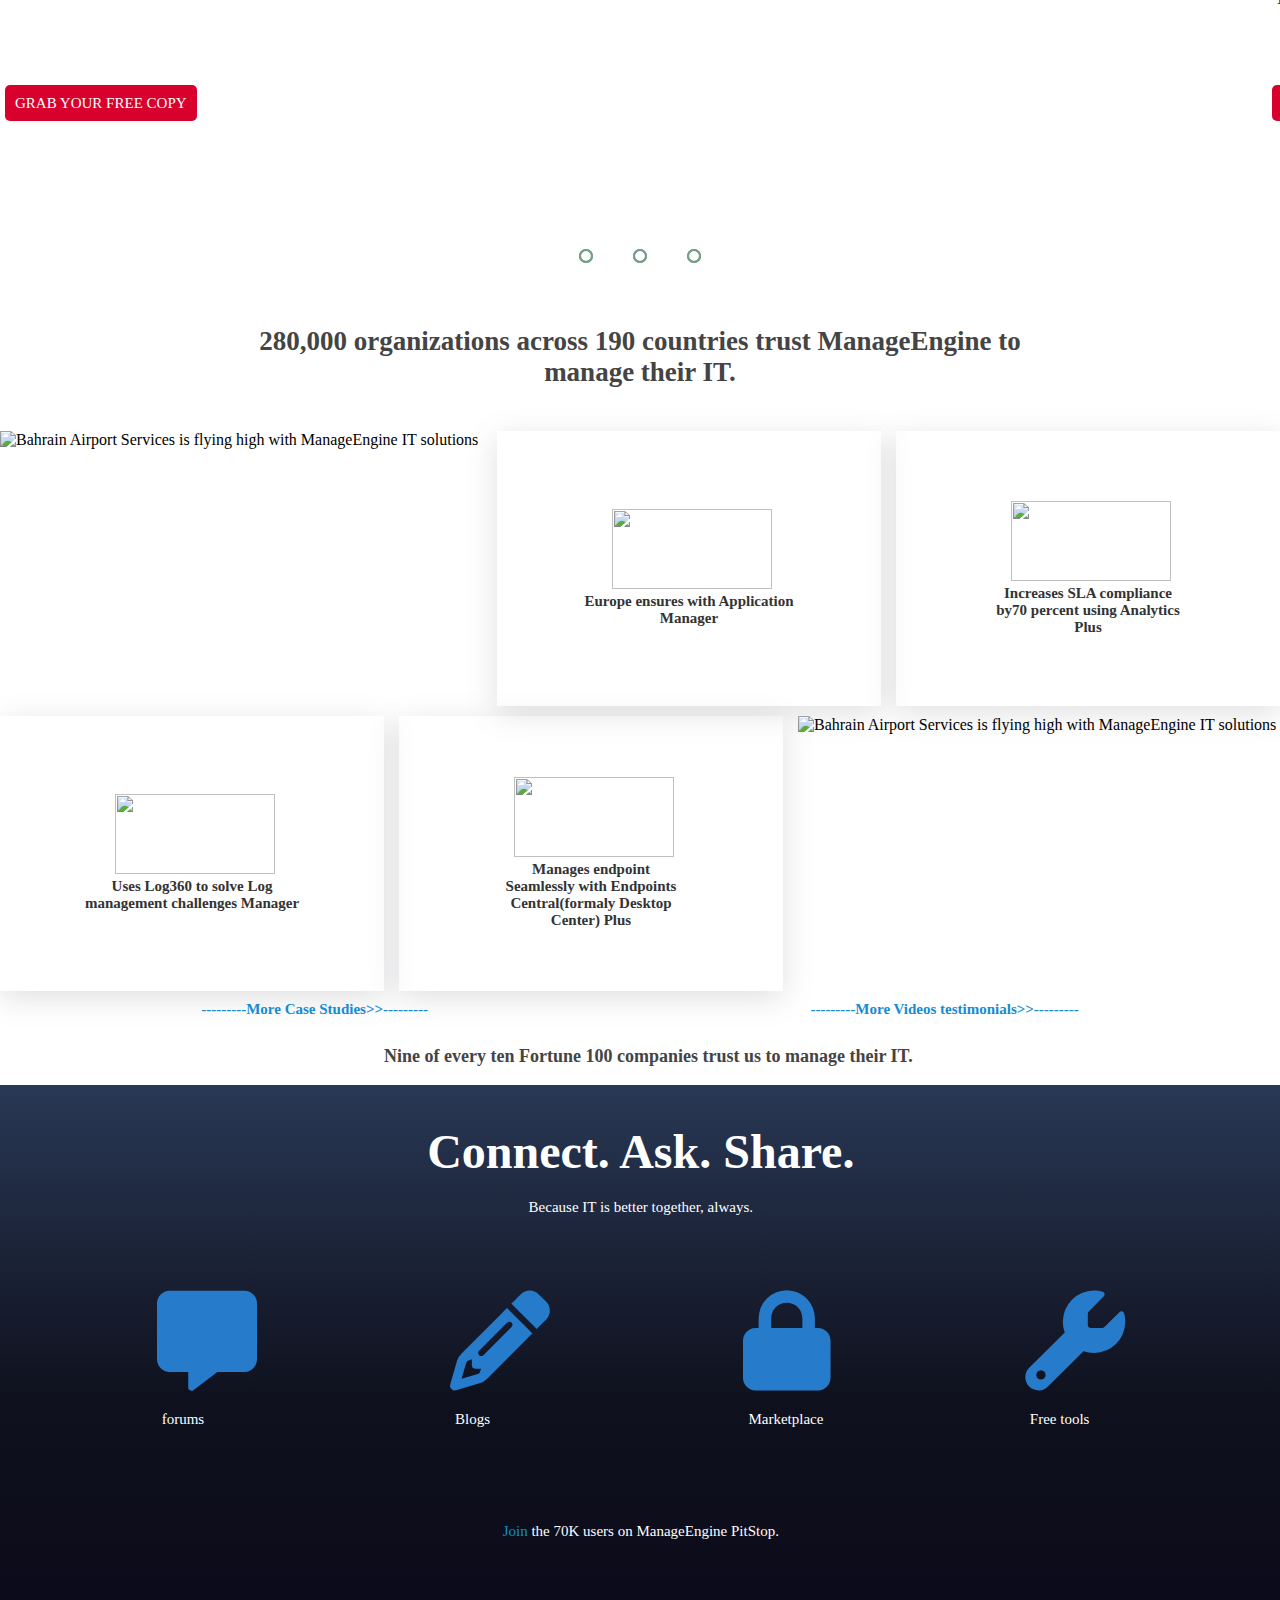
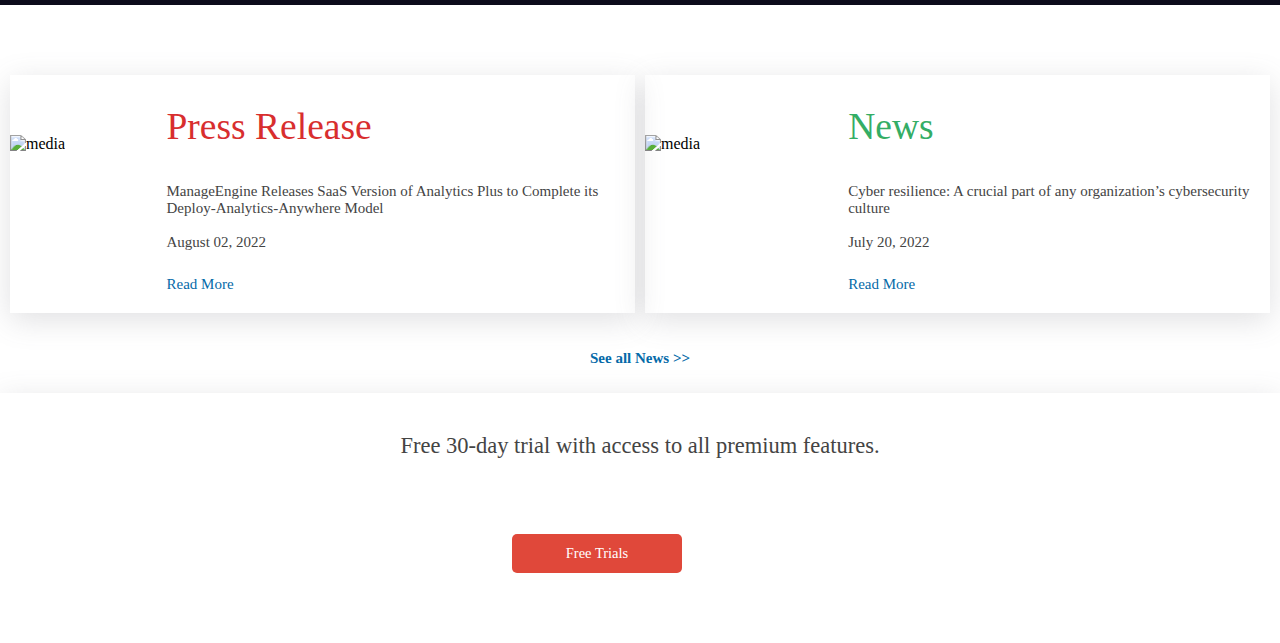
==== commit 8cdc0256: "all done" ====
--- a/pages/index.html
+++ b/pages/index.html
@@ -80,7 +80,7 @@
                 <li><a href="">Advanced IT analytics</a></li>
                 <li><a href="#">Low-code app development</a></li>
                 <li><a href="#">cloud Solutions for enterprise IT</a></li>
-                <li id="viewProduct"><a href="#">View all products</a></li>
+                <li id="viewProduct"><a href="../productsPage.html">View all products</a></li>
               </ul>
             </div>
           </h3>
@@ -158,13 +158,15 @@
         <div id="login">
           <i class="fa-solid fa-user">
             <div class="loginSubmenu">
-              <ul>
-                <li><a href="#">login</a></li>
-                <li><a href="#">Register</a></li>
+              <h5 id="name" style="color: white;"></h5>
+              <ul id="ull">
+                <li><a href="../log.html">login</a></li>
+                <li><a href="../signup.html">Register</a></li>
               </ul>
             </div>
+            <div>
+            </div>
           </i>
-          <!-- <a href="#"><i class="fa-solid fa-magnifying-glass"></i></a> -->
         </div>
       </div>
     </div>
@@ -308,7 +310,7 @@
         </a>
       </div>
     </div>
-    <button id="product-btn"><a href="#">EXPLORE OUR PRODUCTS</a></button>
+    <button id="product-btn"><a href="../productsPage.html">EXPLORE OUR PRODUCTS</a></button>
 
     <!-- slideshow container -->
     <div id="container3">
--- a/styles/main.css
+++ b/styles/main.css
@@ -13,6 +13,7 @@
   /* position: sticky;
   top: 0; */
   display: flex;
+  flex-wrap: wrap;
   justify-content: space-between;
   border: #444444;
   padding: 0px 20px;
@@ -767,7 +768,8 @@
   z-index: 999;
   top: 500px;
   right: 0;
-  height: 120px;
+  height: 90px;
+  width: 110px;
 }
 #fixedbtn> div{
   background-color: #34ad65;
@@ -788,4 +790,4 @@
 /* Extra css */
 .join{
   color: #138cd6;
-}+}
